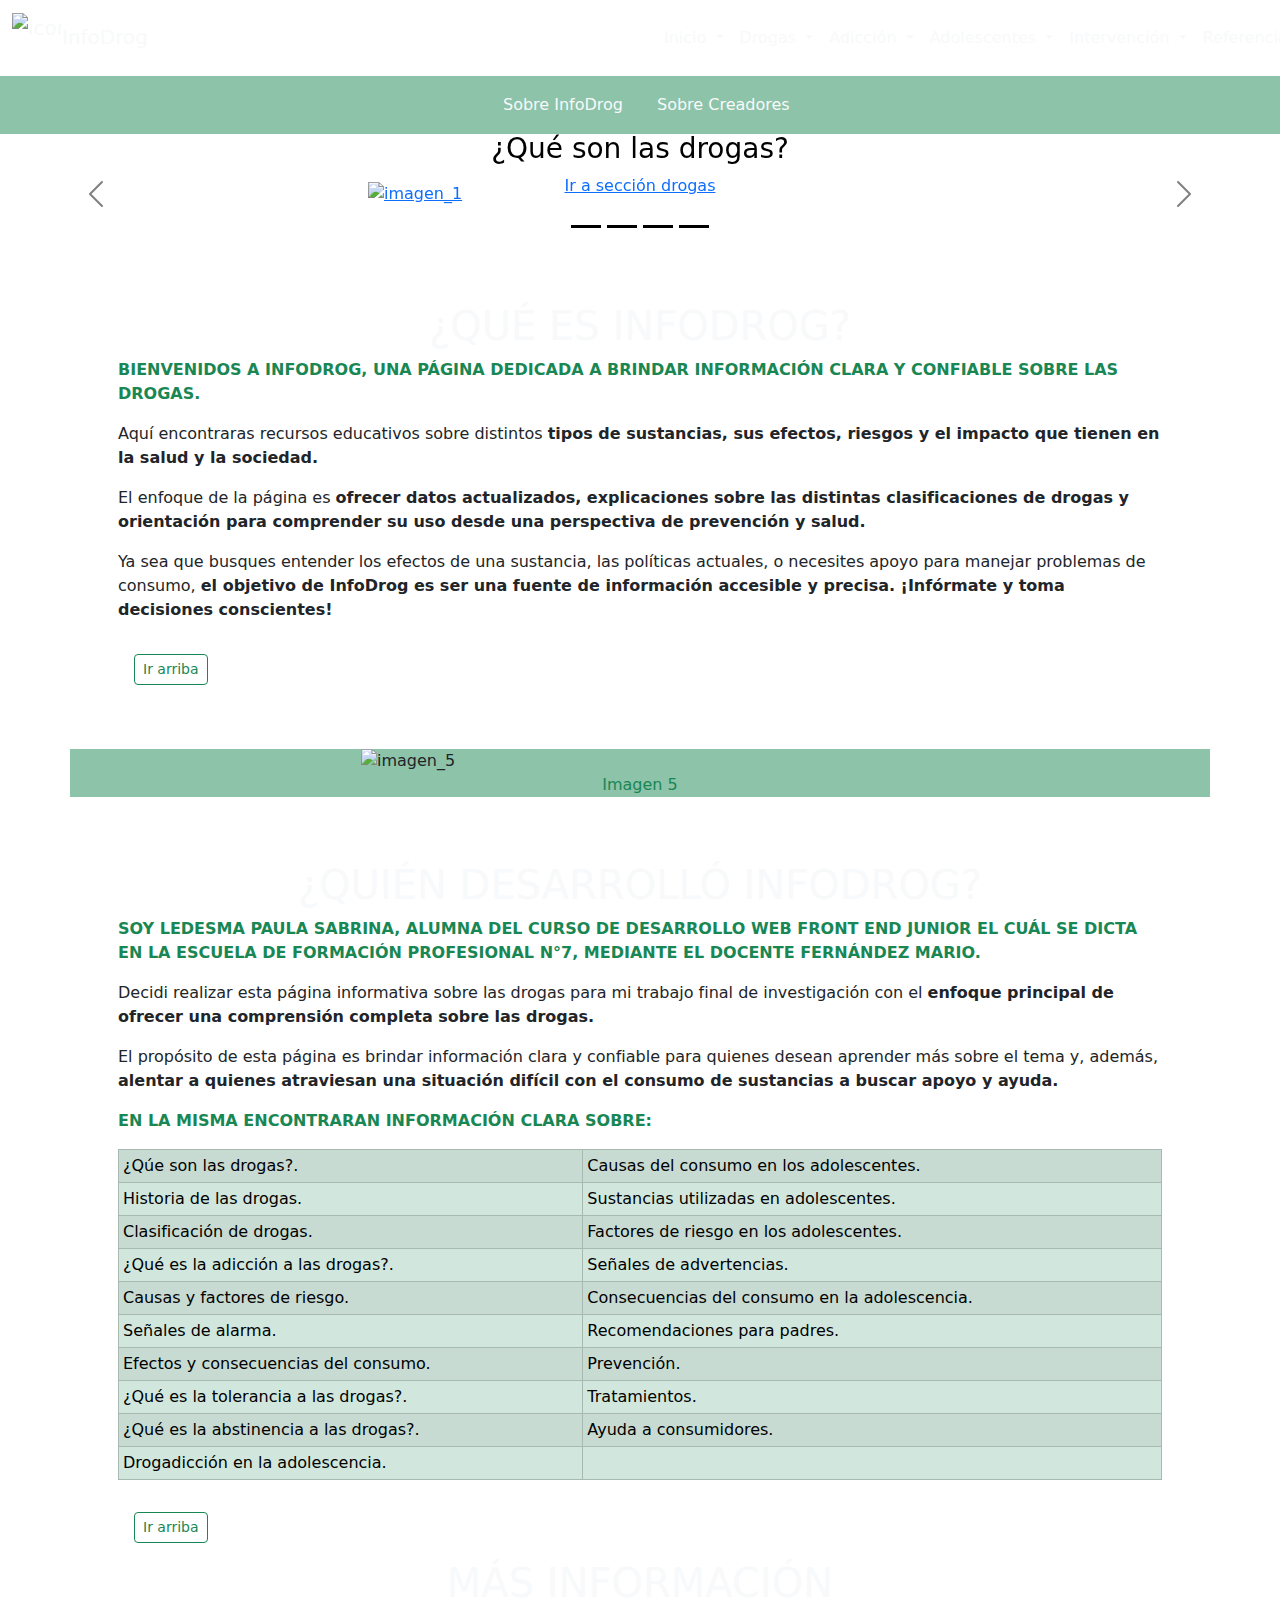
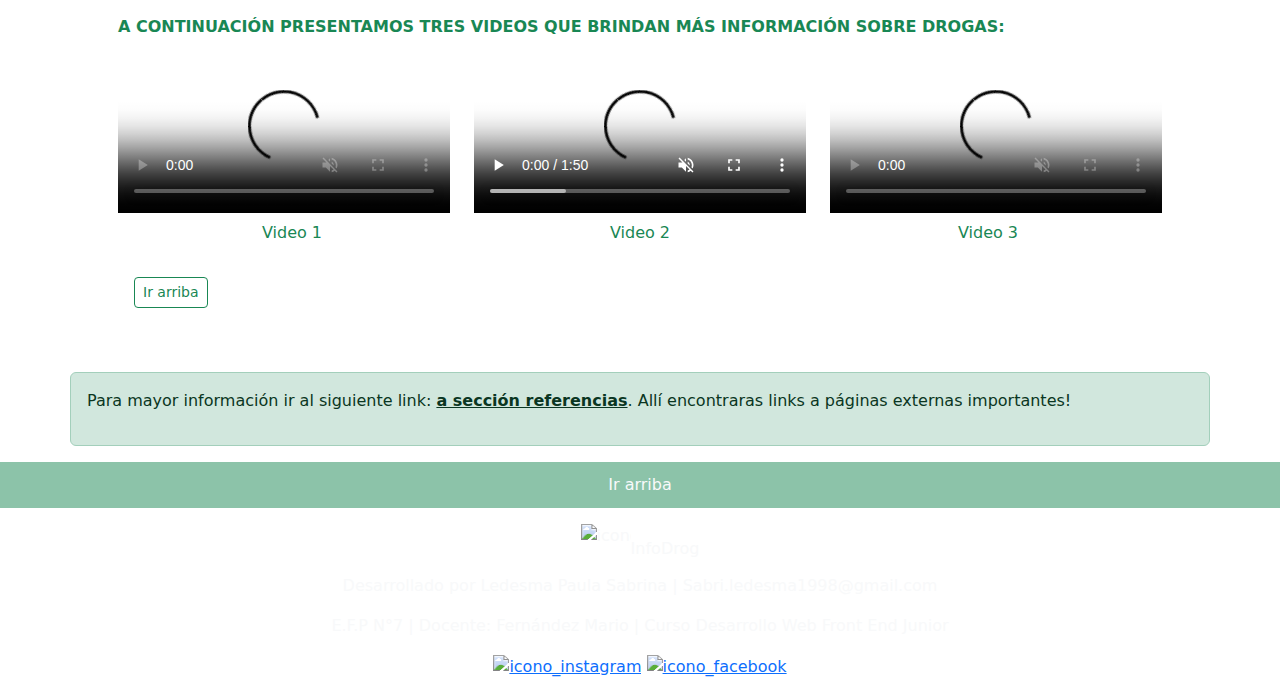
==== index.html @ 2832aa02 "Corrección de posición de videos" ====
<!DOCTYPE html>
<html lang="es-ar">

<head>
  <meta charset="UTF-8">
  <meta name="viewport" content="width=device-width, initial-scale=1.0">
  <title>InfoDrog-Inicio</title>
  <link rel="apple-touch-icon" sizes="180x180" href="./favicon_io_index/apple-touch-icon.png">
  <link rel="icon" type="image/png" sizes="32x32" href="./favicon_io_index/favicon-32x32.png">
  <link rel="icon" type="image/png" sizes="16x16" href="./favicon_io_index/favicon-16x16.png">
  <link rel="manifest" href="./favicon_io_index/site.webmanifest">
  <link rel="stylesheet" href="./infoDrog.css">
  <link href="https://cdn.jsdelivr.net/npm/bootstrap@5.3.3/dist/css/bootstrap.min.css" rel="stylesheet"
    integrity="sha384-QWTKZyjpPEjISv5WaRU9OFeRpok6YctnYmDr5pNlyT2bRjXh0JMhjY6hW+ALEwIH" crossorigin="anonymous">
</head>

<body>
  <div class="container-fluid div_barranavegacion">
    <nav class="nav_bar navbar navbar-expand-xl">
      <a class="navbar-brand col-6 text-light" href="./index.html"><img src="./imagenes/icono_index_1.png"
          alt="icono_index" width="50" height="50" class="icono_index d-inline-block">InfoDrog</a>
      <button class="navbar-toggler" type="button" data-bs-toggle="collapse" data-bs-target="#navbarNavDropdown"
        aria-controls="navbarNavDropdown" aria-expanded="false" aria-label="Toggle navigation">
        <span class="navbar-toggler-icon"></span>
      </button>
      <div class="collapse navbar-collapse" id="navbarNavDropdown">
        <ul class="navbar-nav">
          <li class="nav-item dropdown">
            <a class="nav-link dropdown-toggle col-1 text-light" href="./index.html" role="button"
              data-bs-toggle="dropdown" aria-expanded="false">
              Inicio
            </a>
            <ul class="dropdown-menu">
              <li><a class="dropdown-item" href="./index.html">Ir a inicio</a></li>
              <li><a class="dropdown-item" href="./index.html#Titulo1">¿Qué es InfoDrog?</a></li>
              <li><a class="dropdown-item" href="./index.html#Titulo2">¿Quién desarrolló InfoDrog?</a></li>
              <li><a class="dropdown-item" href="./index.html#Titulo3">Más información</a></li>
            </ul>
          </li>
          <li class="nav-item dropdown">
            <a class="nav-link dropdown-toggle col-1 text-light" href="./drogas.html" role="button"
              data-bs-toggle="dropdown" aria-expanded="false">
              Drogas
            </a>
            <ul class="dropdown-menu">
              <li><a class="dropdown-item" href="./drogas.html#Titulo4">¿Qué son las drogas?</a></li>
              <li><a class="dropdown-item" href="./drogas.html#Titulo5">Historia</a></li>
              <li><a class="dropdown-item" href="./drogas.html#Titulo6">Clasificación</a></li>
            </ul>
          </li>
          <li class="nav-item dropdown">
            <a class="nav-link dropdown-toggle col-1 text-light" href="./adiccion.html" role="button"
              data-bs-toggle="dropdown" aria-expanded="false">
              Adicción
            </a>
            <ul class="dropdown-menu">
              <li><a class="dropdown-item" href="./adiccion.html#Titulo7">¿Qué es la adicción?</a></li>
              <li><a class="dropdown-item" href="./adiccion.html#Titulo8">Causas y factores de riesgo</a></li>
              <li><a class="dropdown-item" href="./adiccion.html#Titulo9">Señales de alarma</a></li>
              <li><a class="dropdown-item" href="./adiccion.html#Titulo10">Efectos y consecuencias del consumo</a></li>
              <li><a class="dropdown-item" href="./adiccion.html#Titulo11">¿Qué es la Tolerancia?</a></li>
              <li><a class="dropdown-item" href="./adiccion.html#Titulo12">¿Qué es la Abstinencia?</a></li>
            </ul>
          </li>
          <li class="nav-item dropdown">
            <a class="nav-link dropdown-toggle col-1 text-light" href="./adolescentes.html" role="button"
              data-bs-toggle="dropdown" aria-expanded="false">
              Adolescentes
            </a>
            <ul class="dropdown-menu">
              <li><a class="dropdown-item" href="./adolescentes.html#Titulo13">Causas de consumo en adolescentes</a>
              </li>
              <li><a class="dropdown-item" href="./adolescentes.html#Titulo14">Sustancias utilizadas</a></li>
              <li><a class="dropdown-item" href="./adolescentes.html#Titulo15">Factores de riesgo</a></li>
              <li><a class="dropdown-item" href="./adolescentes.html#Titulo16">Señales de alarma</a></li>
              <li><a class="dropdown-item" href="./adolescentes.html#Titulo17">Consecuencias del consumo</a></li>
              <li><a class="dropdown-item" href="./adolescentes.html#Titulo18">Recomendaciones para padres</a></li>
              <li><a class="dropdown-item" href="./adolescentes.html#Titulo19">Prevención</a></li>
            </ul>
          </li>
          <li class="nav-item dropdown">
            <a class="nav-link dropdown-toggle col-1 text-light" href="./intervencion.html" role="button"
              data-bs-toggle="dropdown" aria-expanded="false">
              Intervención
            </a>
            <ul class="dropdown-menu">
              <li><a class="dropdown-item" href="./intervencion.html#Titulo20">Prevención</a></li>
              <li><a class="dropdown-item" href="./intervencion.html#Titulo21">Tratamiento</a></li>
              <li><a class="dropdown-item" href="./intervencion.html#Titulo22">Ayuda</a></li>
            </ul>
          </li>
          <li class="nav-item dropdown">
            <a class="nav-link dropdown-toggle col-1 text-light" href="./referencias.html" role="button"
              data-bs-toggle="dropdown" aria-expanded="false">
              Referencias
            </a>
            <ul class="dropdown-menu">
              <li><a class="dropdown-item" href="./referencias.html#Titulo23">Contenido</a></li>
              <li><a class="dropdown-item" href="./referencias.html#Titulo24">Imagenes</a></li>
              <li><a class="dropdown-item" href="./referencias.html#Titulo25">Videos</a></li>
            </ul>
          </li>
        </ul>
      </div>
    </nav>
  </div>
  <div class="container-fluid text-bg-success" style="--bs-bg-opacity: .5;">
    <div class="row">
      <div class="btn-group">
        <a href="./index.html#Titulo1" class="col-6 text-end"><button type="button"
            class="botones btn  text-light p-2 m-2">Sobre InfoDrog</button></a>
        <a href="./index.html#Titulo2" class="col-6 text-star"><button type="button"
            class="botones btn  text-light p-2 m-2">Sobre Creadores</button></a>
      </div>
    </div>
  </div>
  <!-- Carousel -->
  <div id="demo" class="carousel carousel-dark carousel-fade slide" data-bs-ride="carousel">
    <!-- Indicators/dots -->
    <div class="carousel-indicators">
      <button type="button" data-bs-target="#demo" data-bs-slide-to="0" class="active"></button>
      <button type="button" data-bs-target="#demo" data-bs-slide-to="1" class="active"></button>
      <button type="button" data-bs-target="#demo" data-bs-slide-to="2" class="active"></button>
      <button type="button" data-bs-target="#demo" data-bs-slide-to="3" class="active"></button>
    </div>
    <!-- The slideshow/carousel -->
    <div class="carousel-inner">
      <div class="carousel-item active">
        <a href="./drogas.html"><img src="./imagenes/imagen_1.png" alt="imagen_1"
            class="img-fluid d-block w-50 p-5 mx-auto"></a>
        <div class="carousel-caption d-none d-sm-block">
          <h3>¿Qué son las drogas?</h3>
          <a href="./drogas.html">
            <p class="text-center">Ir a sección drogas</p>
          </a>
        </div>
      </div>
      <div class="carousel-item">
        <a href="./adiccion.html"><img src="./imagenes/imagen_2.png" alt="imagen_2"
            class="img-fluid d-block w-50 p-5 mx-auto"></a>
        <div class="carousel-caption d-none d-sm-block">
          <h3>¿Qué es la adicción?</h3>
          <a href="./adiccion.html">
            <p class="text-center">Ir a sección adicción</p>
          </a>
        </div>
      </div>
      <div class="carousel-item">
        <a href="./adolescentes.html"><img src="./imagenes/imagen_3.png" alt="imagen_3"
            class="img-fluid d-block w-50 p-5 mx-auto"></a>
        <div class="carousel-caption d-none d-sm-block">
          <h3>Causas del consumo en adolescentes</h3>
          <a href="./adolescentes.html">
            <p class="text-center">Ir a sección adolescentes</p>
          </a>
        </div>
      </div>
      <div class="carousel-item">
        <a href="./intervencion.html"><img src="./imagenes/imagen_4.png" alt="imagen_4"
            class="img-fluid d-block w-50 p-5 mx-auto"></a>
        <div class="carousel-caption d-none d-sm-block">
          <h3>Intervención: prevención, tratamiento y ayuda</h3>
          <a href="./intervencion.html">
            <p class="text-center">Ir a sección Intervención</p>
          </a>
        </div>
      </div>
    </div>
    <!-- Left and right controls/icons -->
    <button class="carousel-control-prev" type="button" data-bs-target="#demo" data-bs-slide="prev">
      <span class="carousel-control-prev-icon"></span>
    </button>
    <button class="carousel-control-next" type="button" data-bs-target="#demo" data-bs-slide="next">
      <span class="carousel-control-next-icon"></span>
    </button>
  </div>
  <div class="container p-5">
    <h1 id="Titulo1" class="text-center text-light text-uppercase">¿Qué es InfoDrog?</h1>
    <p class="text-success text-uppercase"><strong>Bienvenidos a InfoDrog, una página dedicada a brindar información
        clara y confiable sobre las drogas.</strong></p>
    <p>Aquí encontraras recursos educativos sobre distintos <strong>tipos de sustancias, sus efectos, riesgos y el
        impacto que tienen en la salud y la sociedad.</strong></p>
    <p>El enfoque de la página es <strong>ofrecer datos actualizados, explicaciones sobre las distintas clasificaciones
        de drogas y orientación para comprender su uso desde una perspectiva de prevención y salud.</strong></p>
    <p>Ya sea que busques entender los efectos de una sustancia, las políticas actuales, o necesites apoyo para manejar
      problemas de consumo, <strong>el objetivo de InfoDrog es ser una fuente de información accesible y precisa.
        ¡Infórmate y toma decisiones conscientes!</strong></p>
    <div class="container p-3">
      <a href="./index.html"><button type="button" class="botones btn btn-sm btn-outline-success"
          style="--bs-bg-opacity: .5;">Ir arriba</button></a>
    </div>
  </div>
  <div class="container bg-success" style="--bs-bg-opacity: .5;">
    <img src="./imagenes/imagen_5.png" alt="imagen_5" class="img-fluid mx-auto d-block w-50 h-50">
    <p class="text-success text-center">Imagen 5</p>
  </div>
  <div class="container p-5">
    <h1 id="Titulo2" class="text-center text-light text-uppercase">¿Quién desarrolló InfoDrog?</h1>
    <p class="text-success text-uppercase"><strong>Soy Ledesma Paula Sabrina, alumna del curso de Desarrollo Web Front
        End Junior el cuál se dicta en la Escuela de formación profesional n°7, mediante el docente Fernández
        Mario.</strong></p>
    <p>Decidi realizar esta página informativa sobre las drogas para mi trabajo final de investigación con el
      <strong>enfoque principal de ofrecer una comprensión completa sobre las drogas.</strong>
    </p>
    <p>El propósito de esta página es brindar información clara y confiable para quienes desean aprender más sobre el
      tema y, además, <strong>alentar a quienes atraviesan una situación difícil con el consumo de sustancias a buscar
        apoyo y ayuda.</strong></p>
    <p class="text-success text-uppercase"><strong>En la misma encontraran información clara sobre:</strong></p>
    <div class="table-responsive">
      <table class="tablas table table-striped table-hover table-bordered table-success table-sm">
        <tr>
          <td>¿Qúe son las drogas?.</td>
          <td>Causas del consumo en los adolescentes.</td>
        </tr>
        <tr>
          <td>Historia de las drogas.</td>
          <td>Sustancias utilizadas en adolescentes.</td>
        </tr>
        <tr>
          <td>Clasificación de drogas.</td>
          <td>Factores de riesgo en los adolescentes.</td>
        </tr>
        <tr>
          <td>¿Qué es la adicción a las drogas?.</td>
          <td>Señales de advertencias.</td>
        </tr>
        <tr>
          <td>Causas y factores de riesgo.</td>
          <td>Consecuencias del consumo en la adolescencia.</td>
        </tr>
        <tr>
          <td>Señales de alarma.</td>
          <td>Recomendaciones para padres.</td>
        </tr>
        <tr>
          <td>Efectos y consecuencias del consumo.</td>
          <td>Prevención.</td>
        </tr>
        <tr>
          <td>¿Qué es la tolerancia a las drogas?.</td>
          <td>Tratamientos.</td>
        </tr>
        <tr>
          <td>¿Qué es la abstinencia a las drogas?.</td>
          <td>Ayuda a consumidores.</td>
        </tr>
        <tr>
          <td>Drogadicción en la adolescencia.</td>
          <td></td>
        </tr>
      </table>
    </div>
    <div class="container p-3">
      <a href="./index.html"><button type="button" class="botones btn btn-sm btn-outline-success"
          style="--bs-bg-opacity: .5;">Ir arriba</button></a>
    </div>
    <h1 id="Titulo3" class="text-center text-light text-uppercase">Más información</h1>
    <p class="text-success text-uppercase"><strong>A continuación presentamos tres videos que brindan más información
        sobre drogas:</strong></p>
    <div class="row justify-content-center">
      <video src="./videoMp4/video_1.mp4" title="Video sobre Drogas, Consumo y Adicción"
        poster="./imagenes/imagen_6.png" width="600px" class="col-md-12 col-lg-4 my-2" controls muted></video>
      <video src="./videoMp4/video_2.mp4" title="Video sobre Drogas, Consumo y Adicción"
        poster="./imagenes/imagen_7.png" width="600px" class="col-md-12 col-lg-4 my-2" controls muted></video>
      <video src="./videoMp4/video_3.mp4" title="Video sobre Drogas, Consumo y Adicción"
        poster="./imagenes/imagen_8.png" width="600px" class="col-md-12 col-lg-4 my-2" controls muted></video>
      <div class="row">
        <p class="text-success text-center col-4">Video 1</p>
        <p class="text-success text-center col-4">Video 2</p>
        <p class="text-success text-center col-4">Video 3</p>
      </div>
    </div>
    <div class="container p-3">
      <a href="./index.html"><button type="button" class="botones btn btn-sm btn-outline-success"
          style="--bs-bg-opacity: .5;">Ir arriba</button></a>
    </div>
  </div>
  <div class="container alert alert-success" role="alert">
    <p>Para mayor información ir al siguiente link: <a href="./referencias.html" class="alert-link">a sección
        referencias</a>. Allí encontraras links a páginas externas importantes!</p>
  </div>
  <script src="https://cdn.jsdelivr.net/npm/bootstrap@5.3.3/dist/js/bootstrap.bundle.min.js"
    integrity="sha384-YvpcrYf0tY3lHB60NNkmXc5s9fDVZLESaAA55NDzOxhy9GkcIdslK1eN7N6jIeHz"
    crossorigin="anonymous"></script>
</body>
<footer>
  <div class="container-fluid bg-success text-center p-1" style="--bs-bg-opacity: .5;">
    <a href="./index.html"><button type="button" class="botones btn text-light">Ir arriba</button></a>
  </div>
  <div class="footer container-fluid text-center p-3 text-light">
    <a class="navbar-brand col-6" href="./index.html"><img src="./imagenes/icono_index_1.png" alt="icono_index"
        width="50" height="50" class="icono_index d-inline-block">InfoDrog</a>
    <p class="text-center">Desarrollado por Ledesma Paula Sabrina |
      Sabri.ledesma1998@gmail.com</p>
    <p class="text-center">E.F.P N°7 | Docente: Fernández Mario | Curso Desarrollo Web Front End Junior</p>
    <a href="https://www.instagram.com/efp7ok" target="_blank"><img src="./imagenes/icono_instagram.png"
        alt="icono_instagram" width="40" height="40"></a>
    <a href="https://www.facebook.com/escfp7/" target="_blank"><img src="./imagenes/icono_facebook.png"
        alt="icono_facebook" width="40" height="40"></a>
  </div>
</footer>

</html>
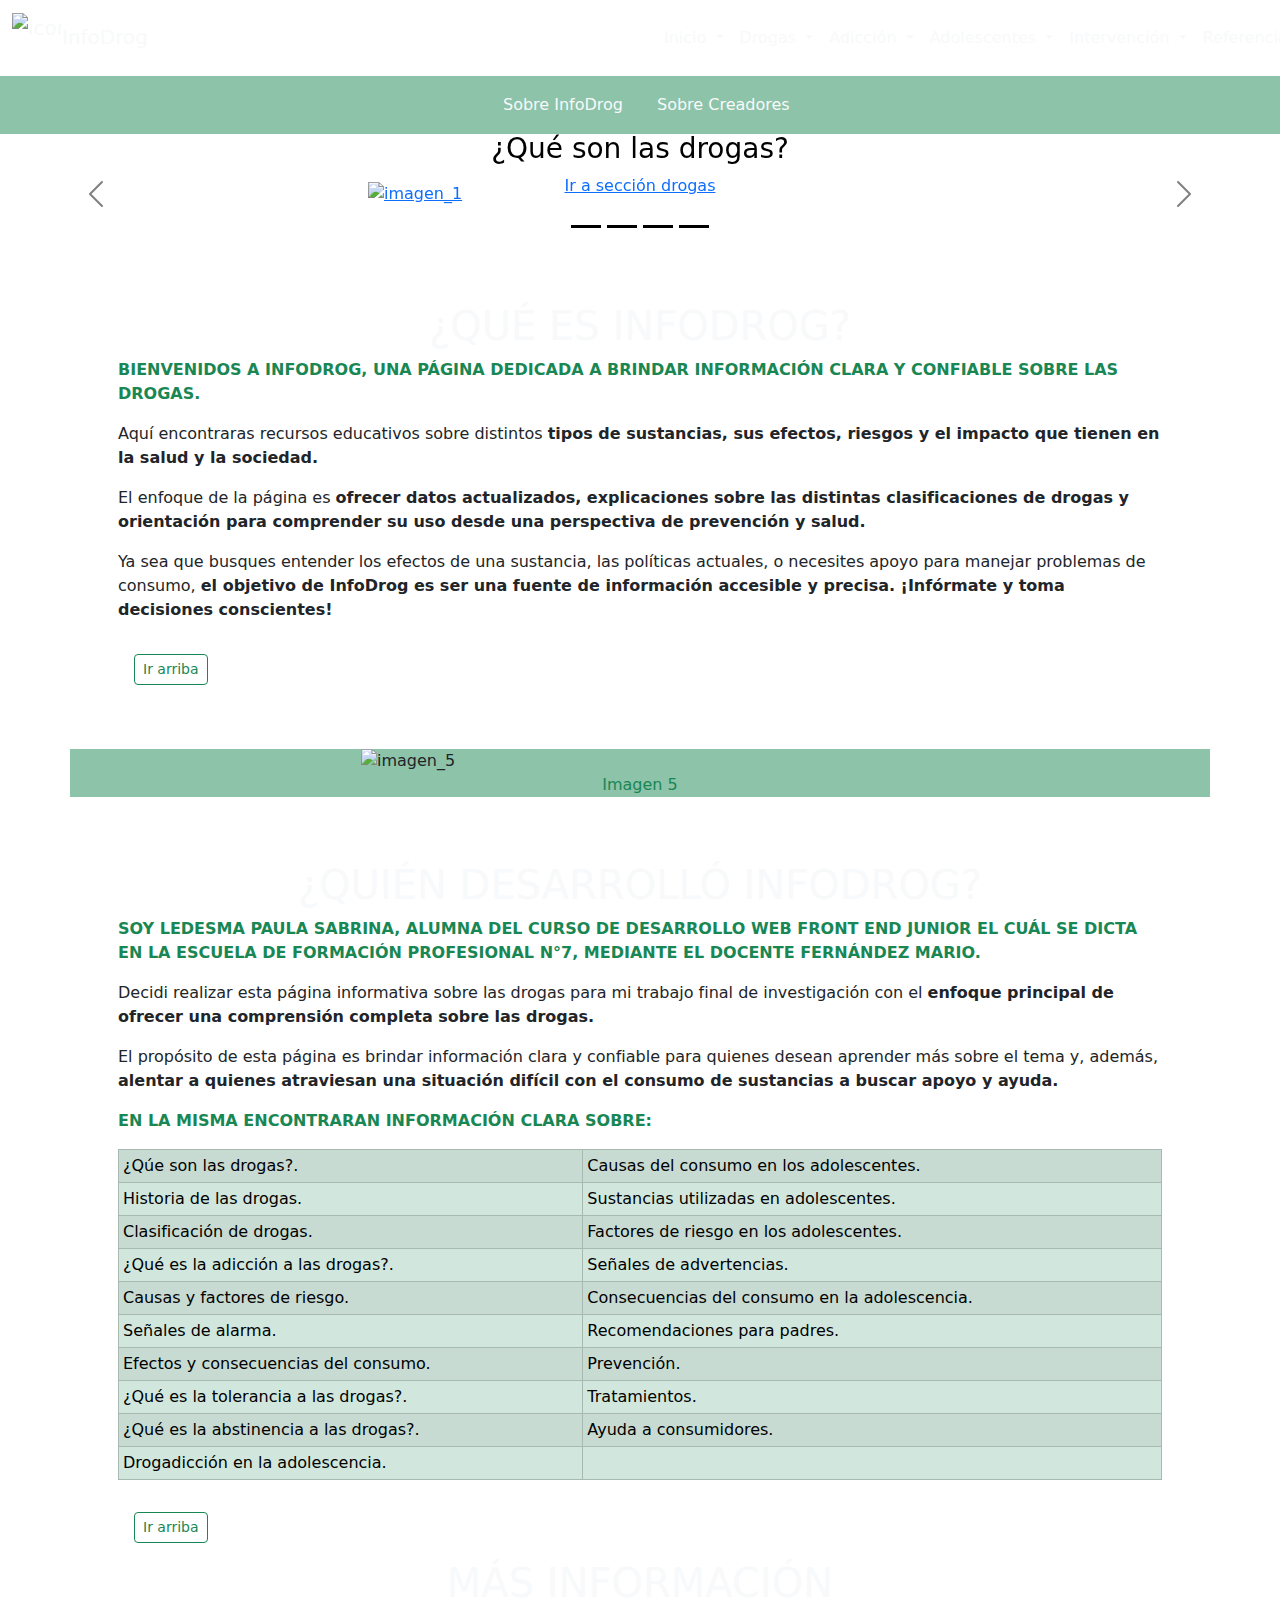
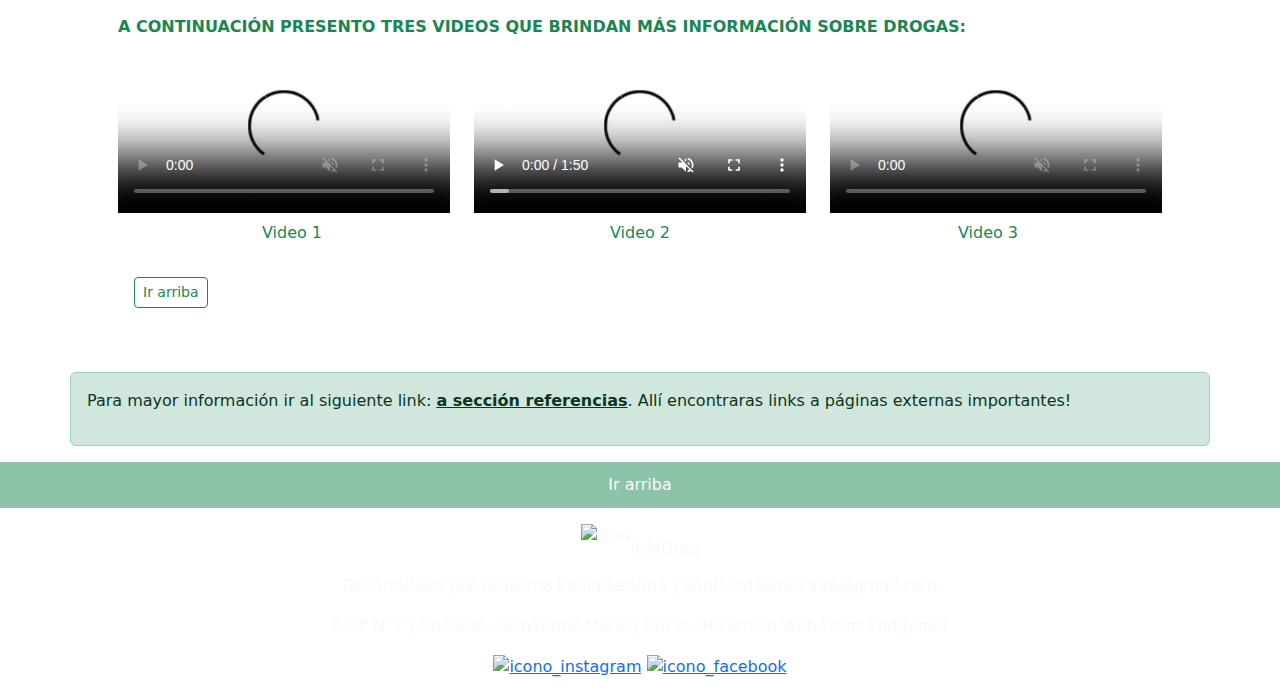
==== commit aaf762f3: "Se agrego metas requeridos, se corrigió título de videos y se modificó el html lang." ====
--- a/index.html
+++ b/index.html
@@ -1,10 +1,13 @@
 <!DOCTYPE html>
-<html lang="es-ar">
+<html lang="es-AR">
 
 <head>
   <meta charset="UTF-8">
   <meta name="viewport" content="width=device-width, initial-scale=1.0">
   <title>InfoDrog-Inicio</title>
+  <meta name="description" content="Página web destinada a brindar información sobre drogas.">
+  <meta name="keywords" content="HTML, CSS, Bootstrap">
+  <meta name="author" content="Ledesma Paula Sabrina">
   <link rel="apple-touch-icon" sizes="180x180" href="./favicon_io_index/apple-touch-icon.png">
   <link rel="icon" type="image/png" sizes="32x32" href="./favicon_io_index/favicon-32x32.png">
   <link rel="icon" type="image/png" sizes="16x16" href="./favicon_io_index/favicon-16x16.png">
@@ -255,7 +258,7 @@
           style="--bs-bg-opacity: .5;">Ir arriba</button></a>
     </div>
     <h1 id="Titulo3" class="text-center text-light text-uppercase">Más información</h1>
-    <p class="text-success text-uppercase"><strong>A continuación presentamos tres videos que brindan más información
+    <p class="text-success text-uppercase"><strong>A continuación presento tres videos que brindan más información
         sobre drogas:</strong></p>
     <div class="row justify-content-center">
       <video src="./videoMp4/video_1.mp4" title="Video sobre Drogas, Consumo y Adicción"
